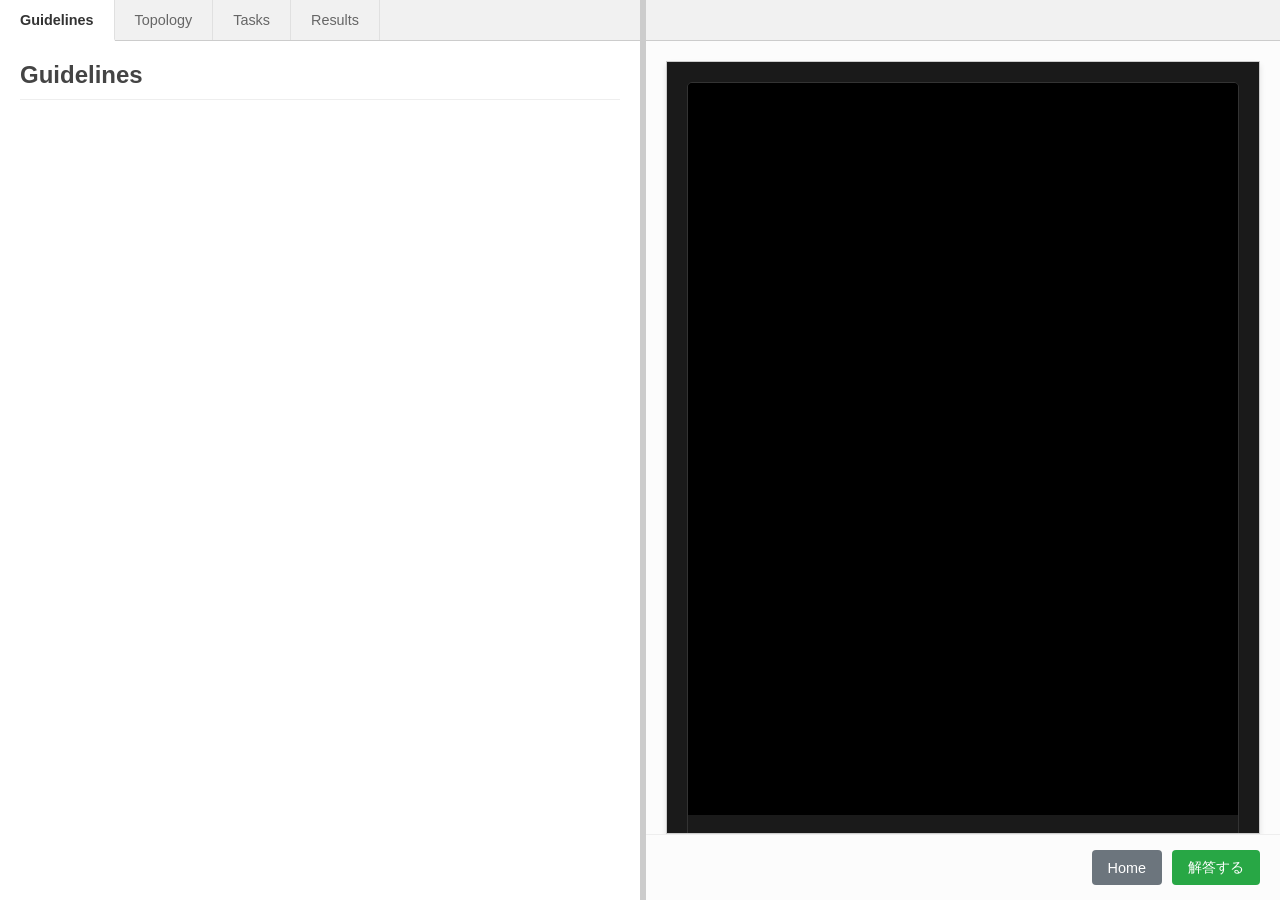
==== simulator.html @ 70780124 "Add files via upload" ====
<!DOCTYPE html>
<html lang="ja">

<head>
    <meta charset="UTF-8">
    <meta name="viewport" content="width=device-width, initial-scale=1.0">
    <title>CCNA Simulator</title>
    <link rel="stylesheet" href="css/style.css">

    <style>
        .command-hint-box {
            background-color: #1a1a1a;
            border: 1px solid #333;
            border-left: 4px solid #4CAF50;
            border-radius: 4px;
            padding: 10px;
            margin-top: 10px;
            margin-bottom: 25px;
        }
        .command-hint-label {
            color: #4CAF50;
            font-size: 12px;
            font-weight: bold;
            margin-bottom: 5px;
            display: block;
        }
        .command-hint-code {
            color: #33ff33;
            font-family: 'Courier New', monospace;
            font-size: 13px;
            white-space: pre-wrap;
            margin: 0;
            line-height: 1.4;
        }
        #scenario-tasks ol li {
            margin-bottom: 15px;
            line-height: 1.5;
        }
    </style>
    </head>

<body class="app-mode">
    <div class="app-container">
        <div class="info-pane">
            <div class="info-tabs">
                <button class="tab-btn active" data-tab="guidelines">Guidelines</button>
                <button class="tab-btn" data-tab="topology">Topology</button>
                <button class="tab-btn" data-tab="tasks">Tasks</button>
                <button class="tab-btn" data-tab="validation">Results</button>
            </div>

            <div class="info-content">
                <div id="guidelines" class="tab-content active">
                    <h2 class="content-title">Guidelines</h2>
                    <div id="scenario-desc" class="scrollable-content">
                        </div>
                </div>
                <div id="topology" class="tab-content">
                    <h2 class="content-title">Topology</h2>
                    <div class="topology-container">
                        <img id="scenario-image" src="" alt="Topology" style="display:none;">
                    </div>
                </div>
                <div id="tasks" class="tab-content">
                    <h2 class="content-title">Tasks</h2>
                    <div id="scenario-tasks" class="scrollable-content">
                        </div>
                </div>
                <div id="validation" class="tab-content">
                    <h2 class="content-title">Results</h2>
                    <div class="scrollable-content">
                        <div id="validation-log" class="validation-log"></div>
                    </div>
                </div>
            </div>
        </div>

        <div class="resizer" id="layout-resizer"></div>

        <div class="console-pane">
            <div class="device-tabs-header" id="device-list">
                </div>

            <div class="terminal-container">
                <iframe src="engine.html" id="term-frame" title="Terminal Engine"></iframe>
            </div>

            <div class="action-buttons-bottom-right">
                <button id="home-btn" class="btn btn-secondary">Home</button>
                <button id="check-answer-btn" class="btn btn-primary">解答する</button>
            </div>
        </div>
    </div>

    <script src="js/scenario_data.js"></script>
    <script src="js/sim_app.js"></script>
</body>

</html>
---- css/style.css ----
body {
    font-family: 'Helvetica Neue', Arial, sans-serif;
    background-color: #121212;
    color: #e0e0e0;
    margin: 0;
    padding: 0;
    min-height: 100vh;
}

body.app-mode {
    height: 100vh;
    overflow: hidden;
}

/* 2-Pane Simulator Layout */
.app-container {
    display: flex;
    height: 100vh;
    width: 100vw;
}

/* Left Pane: Info */
.info-pane {
    width: 50%;
    min-width: 300px;
    background-color: #fcfcfc;
    /* White/Light bg per screenshot */
    color: #333;
    display: flex;
    flex-direction: column;
    border-right: 1px solid #ccc;
    position: relative;
}

.info-tabs {
    display: flex;
    background-color: #f1f1f1;
    border-bottom: 1px solid #ccc;
    height: 40px;
}

.tab-btn {
    padding: 10px 20px;
    border: none;
    background: none;
    cursor: pointer;
    font-size: 0.9rem;
    color: #666;
    border-right: 1px solid #e0e0e0;
}

.tab-btn.active {
    background-color: #fff;
    color: #333;
    font-weight: bold;
    border-bottom: 2px solid #fff;
    /* Blend with content */
    margin-bottom: -1px;
}

.info-content {
    flex: 1;
    padding: 20px;
    overflow-y: auto;
    background-color: #fff;
}

.tab-content {
    display: none;
}

.tab-content.active {
    display: block;
}

.validation-log {
    padding: 10px;
    font-family: inherit;
    font-size: 0.95rem;
    line-height: 1.6;
    color: #333;
}

.validation-log .status-msg {
    margin-bottom: 10px;
    font-weight: bold;
}

.validation-log ul {
    margin: 10px 0;
    padding-left: 20px;
    list-style-type: disc;
}

.validation-log li {
    margin-bottom: 8px;
}

.validation-log .ng-tag {
    color: #ff5252;
    font-weight: bold;
    margin-right: 5px;
}

.content-title {
    font-size: 1.5rem;
    margin-top: 0;
    margin-bottom: 15px;
    color: #444;
    border-bottom: 1px solid #eee;
    padding-bottom: 10px;
}

.scrollable-content {
    line-height: 1.6;
    font-size: 0.95rem;
}

/* Right Pane: Console */
.console-pane {
    flex: 1;
    display: flex;
    flex-direction: column;
    background-color: #fcfcfc;
    /* Light background */
    min-width: 300px;
    position: relative;
    /* For absolute positioning if needed, but flex is used */
}

.device-tabs-header {
    height: 40px;
    background-color: #f1f1f1;
    display: flex;
    align-items: center;
    padding-left: 10px;
    border-bottom: 1px solid #ccc;
    flex-shrink: 0;
}

.device-tab-btn {
    background: none;
    border: none;
    color: #666;
    padding: 0 15px;
    height: 100%;
    cursor: pointer;
    font-size: 0.9rem;
    border-right: 1px solid #e0e0e0;
}

.device-tab-btn:hover {
    color: #333;
    background-color: #e9e9e9;
}

.device-tab-btn.active {
    background-color: #fff;
    color: #0076a3;
    font-weight: bold;
    border-top: 2px solid #0076a3;
    border-bottom: 1px solid #fff;
    margin-bottom: -1px;
}

.terminal-container {
    flex: 1;
    position: relative;
    margin: 20px;
    margin-bottom: 0;
    /* Remove bottom margin to prevent overlap with action buttons */
    border: 1px solid #ccc;
    /* Define terminal window boundary */
    box-shadow: 0 4px 6px rgba(0, 0, 0, 0.1);
    /* Subtle shadow for depth */
    background-color: #000;
    /* Ensure frame background is black behind iframe */
    min-height: 0;
    /* Allow flex shrinking */
}

.action-buttons-bottom-right {
    padding: 15px 20px;
    display: flex;
    justify-content: flex-end;
    /* Right align */
    gap: 10px;
    background-color: #fcfcfc;
    /* Match pane bg */
    border-top: 1px solid #eee;
    /* Optional separator */
    flex-shrink: 0;
    /* Prevent buttons from being compressed or hidden */
    z-index: 10;
    /* Ensure buttons are above other elements */
}

#term-frame {
    width: 100%;
    height: 100%;
    border: none;
    display: block;
}

/* Resizer */
.resizer {
    width: 5px;
    background-color: #ccc;
    cursor: col-resize;
    z-index: 100;
}

.resizer:hover,
.resizing .resizer {
    background-color: #0076a3;
}

/* Topology Image */
.topology-container {
    text-align: center;
    margin-top: 20px;
}

.topology-container img {
    max-width: 100%;
    border: 1px solid #eee;
    box-shadow: 0 2px 5px rgba(0, 0, 0, 0.1);
}

/* Buttons */
.btn {
    padding: 8px 16px;
    border: none;
    border-radius: 4px;
    cursor: pointer;
    font-size: 0.9rem;
}

.btn-primary {
    background-color: #28a745;
    color: #fff;
}

.btn-secondary {
    background-color: #6c757d;
    color: #fff;
}

/* Validation Log in Tasks tab */
.validation-log {
    background-color: #f8f9fa;
    border: 1px solid #ddd;
    padding: 10px;
    font-family: monospace;
    margin-top: 15px;
    color: #d9534f;
}

/* Responsive */
@media (max-width: 768px) {
    .app-container {
        flex-direction: column;
    }

    .info-pane,
    .console-pane {
        width: 100%;
        height: 50%;
    }

    .resizer {
        height: 5px;
        width: 100%;
        cursor: row-resize;
    }
}

/* --- Start Screen / Home Styles (Restored) --- */
.start-container {
    max-width: 1200px;
    margin: 0 auto;
    padding: 40px 20px;
    text-align: center;
}

.start-title {
    font-size: 2.5rem;
    margin-bottom: 40px;
    color: #fff;
    text-shadow: 0 2px 4px rgba(0, 0, 0, 0.5);
}

.scenario-grid {
    display: grid;
    grid-template-columns: repeat(auto-fit, minmax(300px, 1fr));
    gap: 30px;
    justify-content: center;
}

.scenario-card {
    background-color: #2d2d2d;
    border-radius: 8px;
    overflow: hidden;
    text-decoration: none;
    color: #e0e0e0;
    transition: transform 0.2s, box-shadow 0.2s;
    display: flex;
    flex-direction: column;
    border: 1px solid #444;
}

.scenario-card:hover {
    transform: translateY(-5px);
    box-shadow: 0 10px 20px rgba(0, 0, 0, 0.3);
    border-color: #0076a3;
}

.scenario-thumbnail {
    width: 100%;
    height: 180px;
    object-fit: contain;
    background-color: #000;
}

.scenario-card h3 {
    padding: 20px;
    margin: 0;
    font-size: 1.2rem;
    background-color: #333;
    border-top: 1px solid #444;
}

/* Update for Title & Subtitle */
.title-group {
    text-align: center;
    margin-bottom: 3rem;
}

.main-title {
    font-size: 3.5rem;
    font-weight: 800;
    color: #4da3ff;
    text-transform: uppercase;
    letter-spacing: 3px;
    margin: 0;
    text-shadow: 0 0 15px rgba(77, 163, 255, 0.3);
    font-family: 'Segoe UI', Roboto, Helvetica, Arial, sans-serif;
}

.subtitle {
    font-size: 0.9rem;
    color: #aaa;
    margin-top: 5px;
    font-weight: 300;
    letter-spacing: 1px;
    opacity: 0.8;
}

.start-title {
    display: none;
}
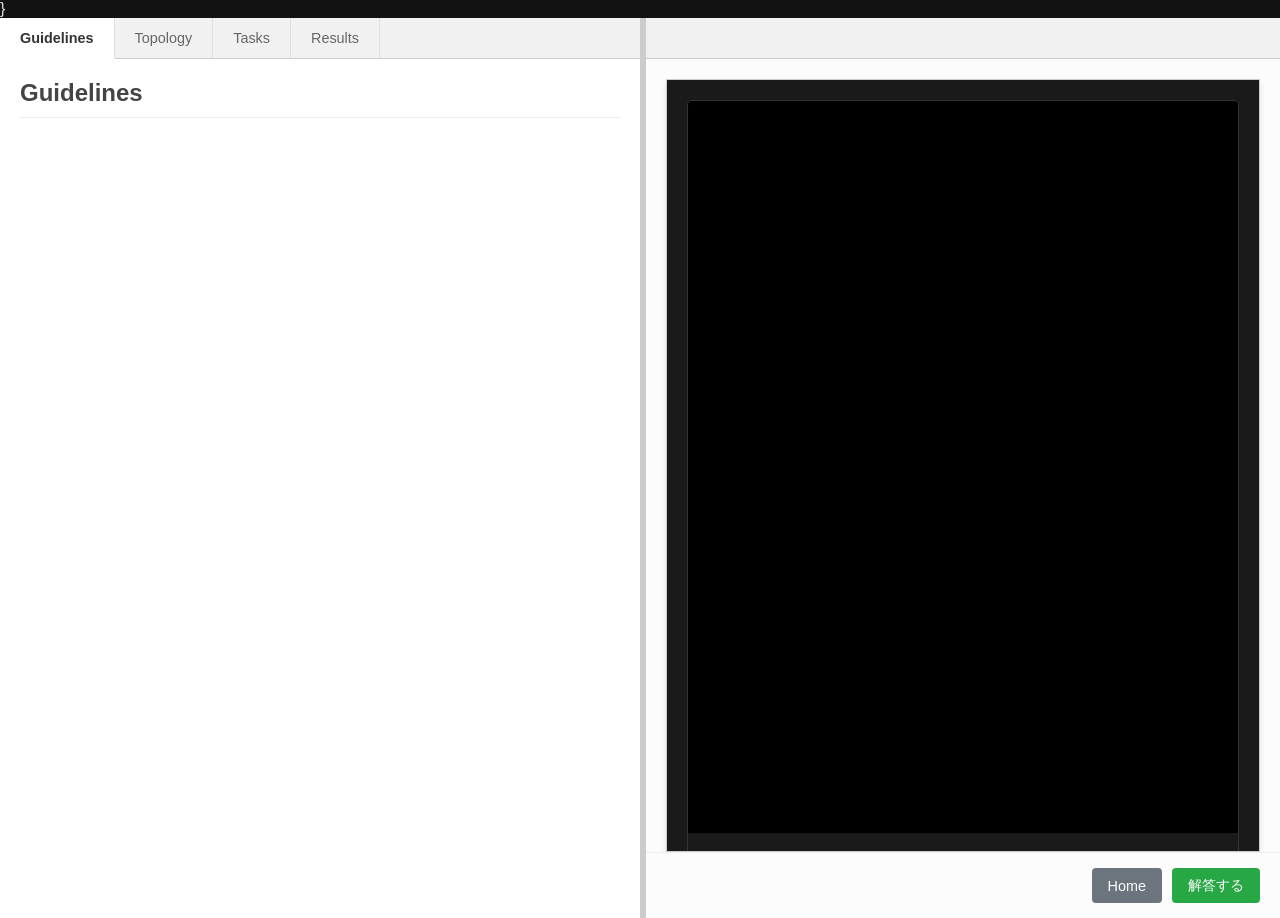
==== commit f263af44: "Update simulator.html" ====
--- a/simulator.html
+++ b/simulator.html
@@ -35,6 +35,21 @@
         #scenario-tasks ol li {
             margin-bottom: 15px;
             line-height: 1.5;
+            <style>
+        /* 練習モードの解答表示用スタイル */
+        .command-hint-box {
+            background-color: #1a1a1a;
+            border: 1px solid #333;
+            border-left: 4px solid #4CAF50;
+            border-radius: 4px;
+            padding: 10px;
+            margin-top: 10px;
+            margin-bottom: 25px;
+    }
+    .command-hint-label { color: #4CAF50; font-size: 12px; font-weight: bold; margin-bottom: 5px; display: block; }
+    .command-hint-code { color: #33ff33; font-family: 'Courier New', monospace; font-size: 13px; white-space: pre-wrap; margin: 0; line-height: 1.4; }
+    #scenario-tasks ol li { margin-bottom: 15px; line-height: 1.5; }
+</style>
         }
     </style>
     </head>
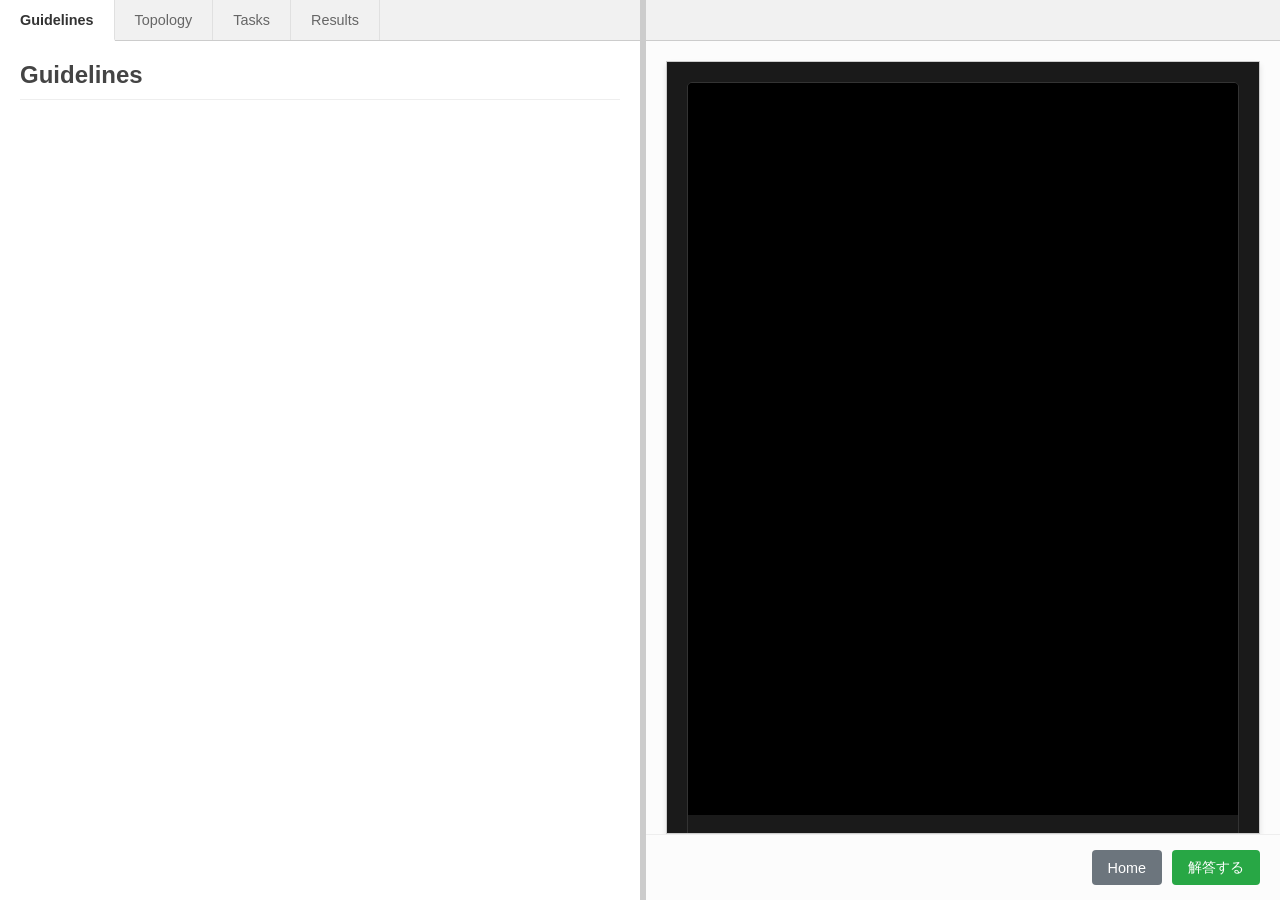
==== commit d19da1eb: "Update simulator.html" ====
--- a/simulator.html
+++ b/simulator.html
@@ -8,6 +8,7 @@
     <link rel="stylesheet" href="css/style.css">
 
     <style>
+        /* 練習モード用スタイル */
         .command-hint-box {
             background-color: #1a1a1a;
             border: 1px solid #333;
@@ -35,24 +36,9 @@
         #scenario-tasks ol li {
             margin-bottom: 15px;
             line-height: 1.5;
-            <style>
-        /* 練習モードの解答表示用スタイル */
-        .command-hint-box {
-            background-color: #1a1a1a;
-            border: 1px solid #333;
-            border-left: 4px solid #4CAF50;
-            border-radius: 4px;
-            padding: 10px;
-            margin-top: 10px;
-            margin-bottom: 25px;
-    }
-    .command-hint-label { color: #4CAF50; font-size: 12px; font-weight: bold; margin-bottom: 5px; display: block; }
-    .command-hint-code { color: #33ff33; font-family: 'Courier New', monospace; font-size: 13px; white-space: pre-wrap; margin: 0; line-height: 1.4; }
-    #scenario-tasks ol li { margin-bottom: 15px; line-height: 1.5; }
-</style>
         }
     </style>
-    </head>
+</head>
 
 <body class="app-mode">
     <div class="app-container">
@@ -68,18 +54,24 @@
                 <div id="guidelines" class="tab-content active">
                     <h2 class="content-title">Guidelines</h2>
                     <div id="scenario-desc" class="scrollable-content">
-                        </div>
+                    </div>
                 </div>
                 <div id="topology" class="tab-content">
                     <h2 class="content-title">Topology</h2>
-                    <div class="topology-container">
-                        <img id="scenario-image" src="" alt="Topology" style="display:none;">
+                    <div class="topology-container" style="text-align: center;">
+                        <img id="scenario-image" src="" alt="Topology" style="display:none; max-width: 100%; height: auto;">
+                        
+                        <div id="topology-container" style="position: relative; display: inline-block; display: none;">
+                            <img id="scenario-image-base" src="" alt="Topology Base" style="max-width: 100%; height: auto;">
+                            <span id="topo-q4-ipv4" style="position: absolute; top: 41.5%; left: 63.5%; color: red; font-size: 13.5px; font-weight: bold; transform: rotate(-10deg);"></span>
+                            <span id="topo-q4-ipv6" style="position: absolute; top: 49.5%; left: 63.5%; color: purple; font-size: 13.5px; font-weight: bold; transform: rotate(-10deg);"></span>
+                        </div>
                     </div>
                 </div>
                 <div id="tasks" class="tab-content">
                     <h2 class="content-title">Tasks</h2>
                     <div id="scenario-tasks" class="scrollable-content">
-                        </div>
+                    </div>
                 </div>
                 <div id="validation" class="tab-content">
                     <h2 class="content-title">Results</h2>
@@ -94,7 +86,7 @@
 
         <div class="console-pane">
             <div class="device-tabs-header" id="device-list">
-                </div>
+            </div>
 
             <div class="terminal-container">
                 <iframe src="engine.html" id="term-frame" title="Terminal Engine"></iframe>
